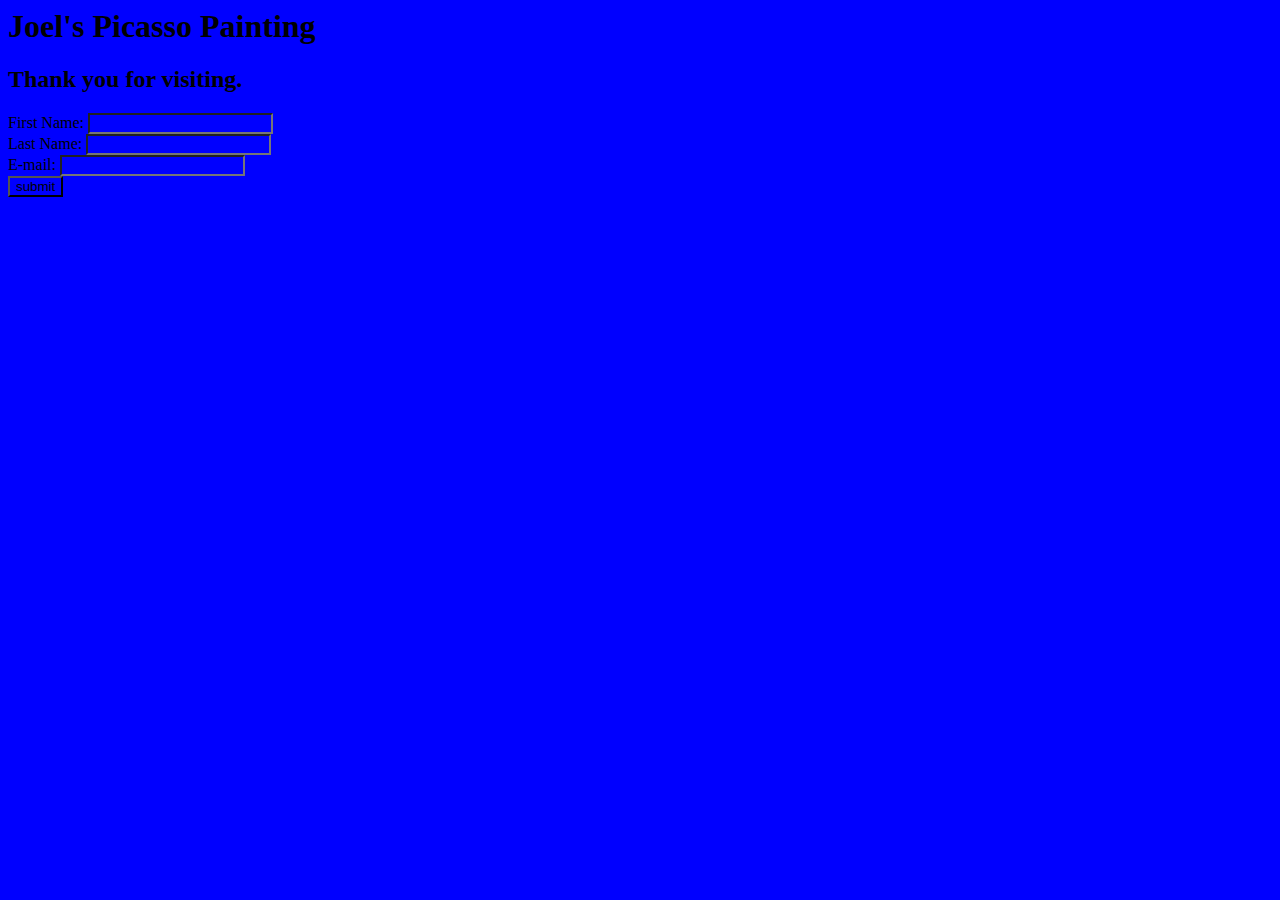
==== index.html @ dd0a16c3 "first commit" ====
<html>
<head>

  <!-- Works wtih these screens
    Desktop: 1680 x 1050
  iPad: 1024 x 768
  Mobile: 480 x 320 -->

  <meta charset="UTF-8">
  <meta name="viewport" content="width=device-width, initial-scale=1.0">
  <title>Joel's Picasso Painting</title>
  <link rel="stylesheet" href="styles.css"/>
</head>
<body>
<h1> Joel's Picasso Painting</h1>

<!-- create work of art here -->








<!-- create form here -->
    <h2>Thank you for visiting. </h2>
    <form action="form-submitted.html">
      <label for="fname">First Name:</label>
      <input id="fname" type="text" name="fname" />
      <br/>
      <label for="lname">Last Name:</label>
      <input id="lname" type="text" name="lname" />
      <br/>
      <label for="email"> E-mail:</label>
      <input id="email" type="email" name="email"/>
      <br/>
      <input type="submit" value="submit">
    </form>



  
</body>
</html>
---- styles.css ----
*{
  background-color: blue;
}
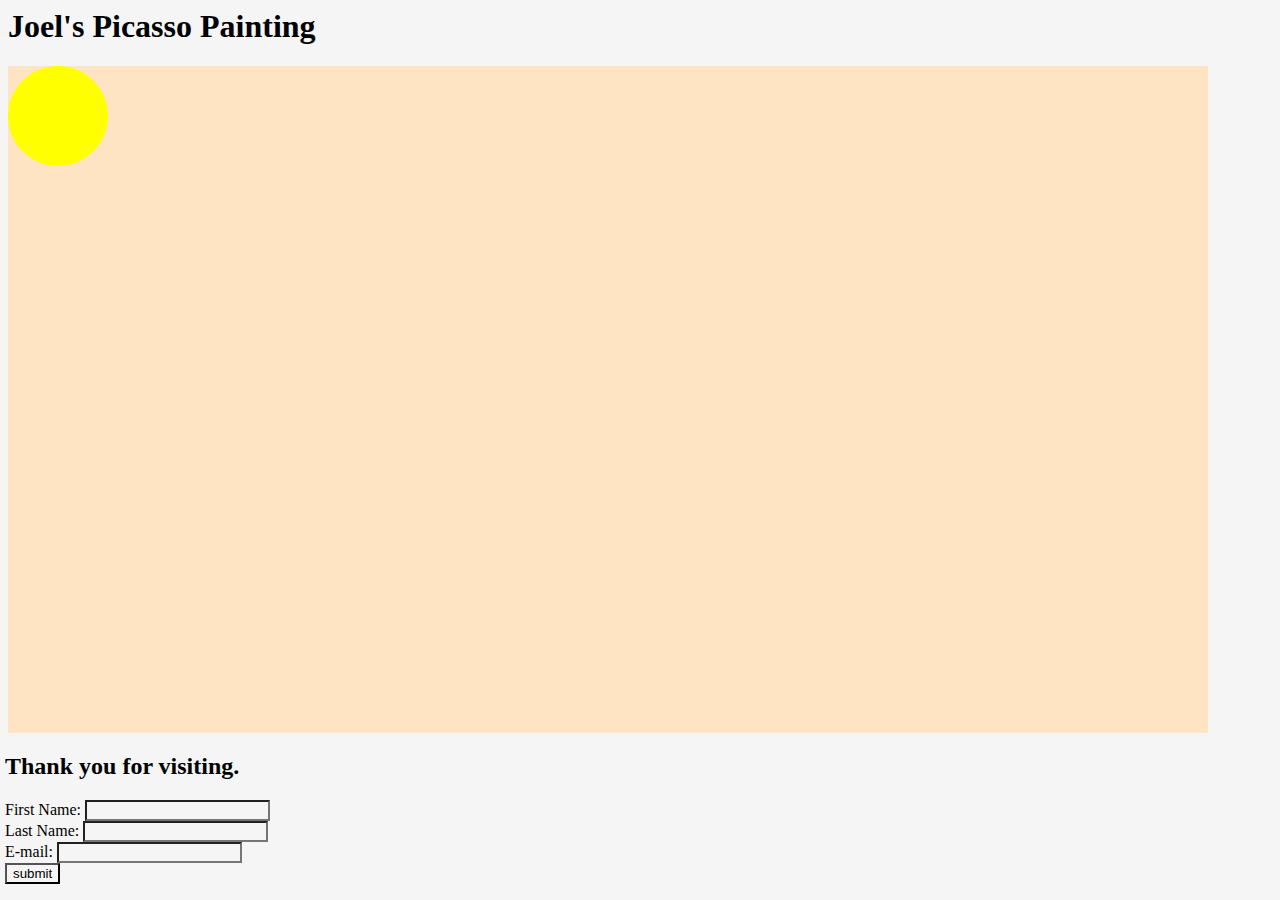
==== commit 837700fd: "fixed form to bottom of screen. started painting." ====
--- a/index.html
+++ b/index.html
@@ -17,14 +17,19 @@
 
 <!-- create work of art here -->
 
+  <div id="painting"> 
+  <div id="frame">
+  <div id="sun">
+
+  
 
 
 
 
-
-
+</div> <!-- painting -->
 
 <!-- create form here -->
+  <div class=footer>
     <h2>Thank you for visiting. </h2>
     <form action="form-submitted.html">
       <label for="fname">First Name:</label>
@@ -39,7 +44,7 @@
       <input type="submit" value="submit">
     </form>
 
-
+  </div> 
 
   
 </body>
--- a/styles.css
+++ b/styles.css
@@ -1,3 +1,23 @@
 *{
-  background-color: blue;
+  background-color: whitesmoke;
+}
+.footer{
+  position: fixed;
+  left: 5;
+  bottom: 0;
+  width: 100%;
+}
+#frame{
+  width: 1200;
+  height: 800;
+  background-color: bisque;
+  z-index: -50;
+}
+
+#sun{
+  width: 100px;
+  height: 100px;
+  background: yellow;
+  border-radius: 50%;
+  z-index: -30;
 }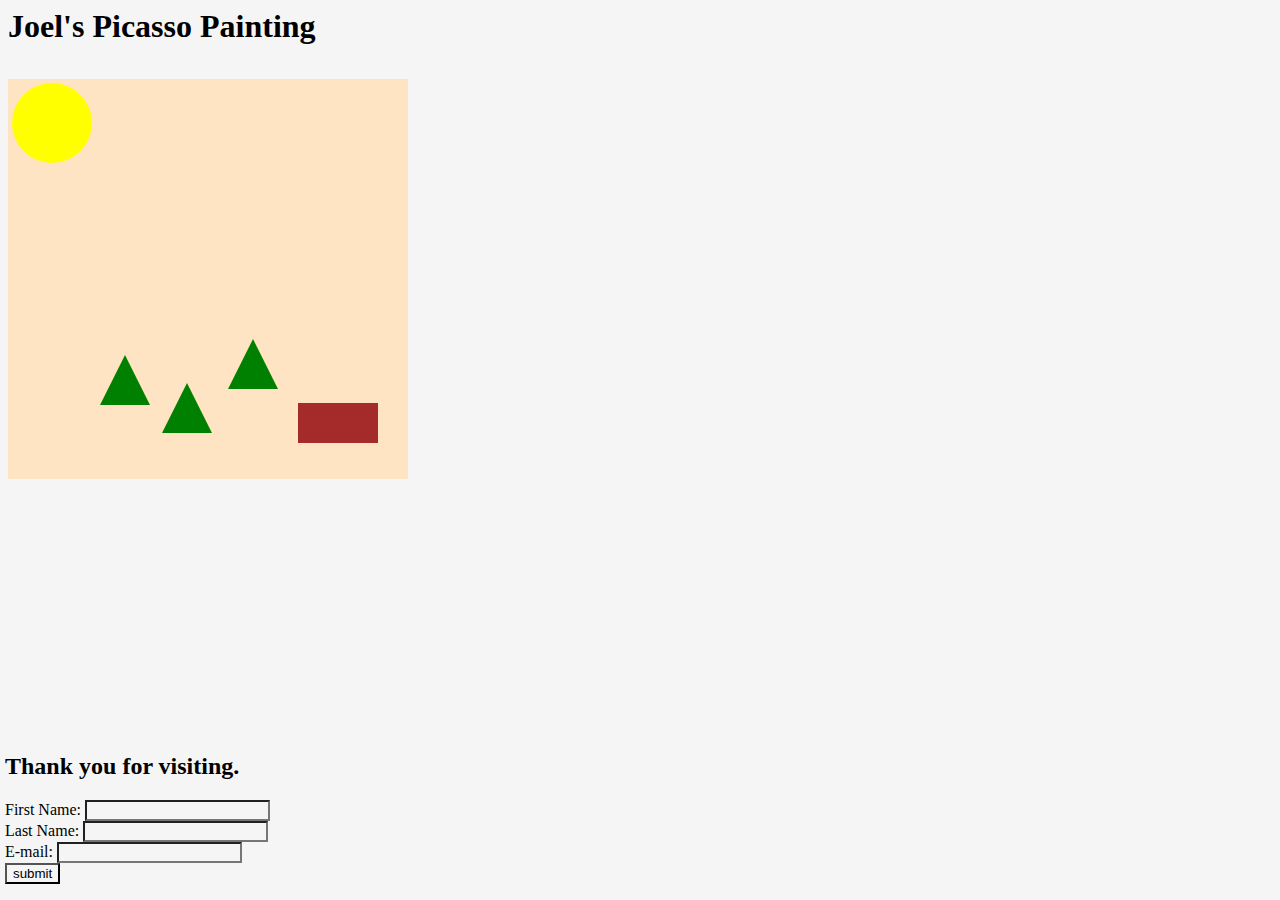
==== commit 53b87b83: "created readme. basic css requirements completed." ====
--- a/index.html
+++ b/index.html
@@ -18,17 +18,21 @@
 <!-- create work of art here -->
 
   <div id="painting"> 
-  <div id="frame">
-  <div id="sun">
-
-  
-
-
+    <div id="frame"><!-- this is the "flex container"-->
+      <div id="sun"></div>
+      <div class="tree" id="tree1"></div>
+      <div class="tree" id="tree2"></div>
+      <div class="tree" id="tree3"></div>
+      <div id="cabin"></div>
+      <div id="window"></div>
+      <div id="chimney"> </div>  <!--  add hover light -->
+      <div id="smoke"></div>   <!--add hover smoke -->
+</div> <!-- this is the "flex container"-->
 
 
 </div> <!-- painting -->
 
-<!-- create form here -->
+<!-- create form here stuck to the bottom -->
   <div class=footer>
     <h2>Thank you for visiting. </h2>
     <form action="form-submitted.html">
--- a/styles.css
+++ b/styles.css
@@ -1,23 +1,152 @@
 *{
   background-color: whitesmoke;
 }
+
+
+/* for computer*/
+@media screen and (min-width: 1025px) {
+  body {
+    /* background-color: rgb(41, 60, 207); */
+    #frame{
+      flex:50%;
+      width: 400px;
+      height: 400px;
+    }
+    .tree{
+      border-left: 25px solid bisque;
+      border-right: 25px solid bisque;
+      border-bottom: 50px solid green;
+    }
+  }
+}
+
+/* for ipad */
+@media screen and (max-width: 1024px) {
+  body {
+    /* background-color: rgb(72, 246, 24); */
+    #frame{
+      flex:50%;
+      width: 300px;
+      height: 300px;
+    }
+    .tree{
+      border-left: 15px solid bisque;
+      border-right: 15px solid bisque;
+      border-bottom: 30px solid green;
+    }
+  }
+}
+
+/* for mobile */
+@media screen and (max-width: 480px) {
+  body {
+    /* background-color: rgb(214, 47, 80); */
+    #frame{
+      flex:50%;
+      width: 200px;
+      height: 200px; 
+    }
+    .tree{
+      border-left: 7px solid bisque;
+      border-right: 7px solid bisque;
+      border-bottom: 14px solid green;
+    }
+  }
+}
+
 .footer{
   position: fixed;
   left: 5;
   bottom: 0;
   width: 100%;
 }
+#painting{
+  padding-top: 1%;
+}
 #frame{
-  width: 1200;
-  height: 800;
+  display: flex;
+  flex-direction: row;
+  justify-content: left;
+  align-items:top;
+  position:relative;
+  /* moved these lines to media 
+  width: 90%;
+  height: 90%;  */
   background-color: bisque;
+  padding: 100%
   z-index: -50;
 }
 
 #sun{
-  width: 100px;
-  height: 100px;
+  width: 20%;
+  height: 20%;
   background: yellow;
   border-radius: 50%;
-  z-index: -30;
-}+  z-index: 1;
+  position: relative;
+  top:1%;
+  left:1%;
+  border: 0px;
+  margin: 0px;
+
+
+}
+
+.tree{
+  border-left: 25px solid bisque;
+  border-right: 25px solid bisque;
+  border-bottom: 50px solid green;
+  z-index: 1;
+  border: 1%;
+  margin: 1%;
+  } 
+#tree1{
+  width: 0%;
+  height: 8%;
+  position:relative;
+  top: 60%;
+  left:2%;
+
+}
+ #tree2{
+  width: 0%;
+  height: 15%;
+  position:relative;
+  top: 60%;
+  left:3%;
+}
+#tree3{
+  width: 0%;
+  height: 19%;
+  position:relative;
+  top: 45%;
+  left:5%;
+} 
+
+#cabin{
+  width:20%;
+  height:10%;
+  background-color: brown;
+  z-index: 1;
+  position:relative;
+  top: 80%;
+  left:8%;
+  border: 1%;
+  margin: 1%;
+
+}
+
+/* #chimney{
+  width: 10px;
+  height:10px;
+  background-color: red;
+  z-index: 1;
+}
+
+#window{
+  width: 15px;
+  height: 15px;
+  background-color: darkslategray;
+  z-index: 2;
+} */
+
